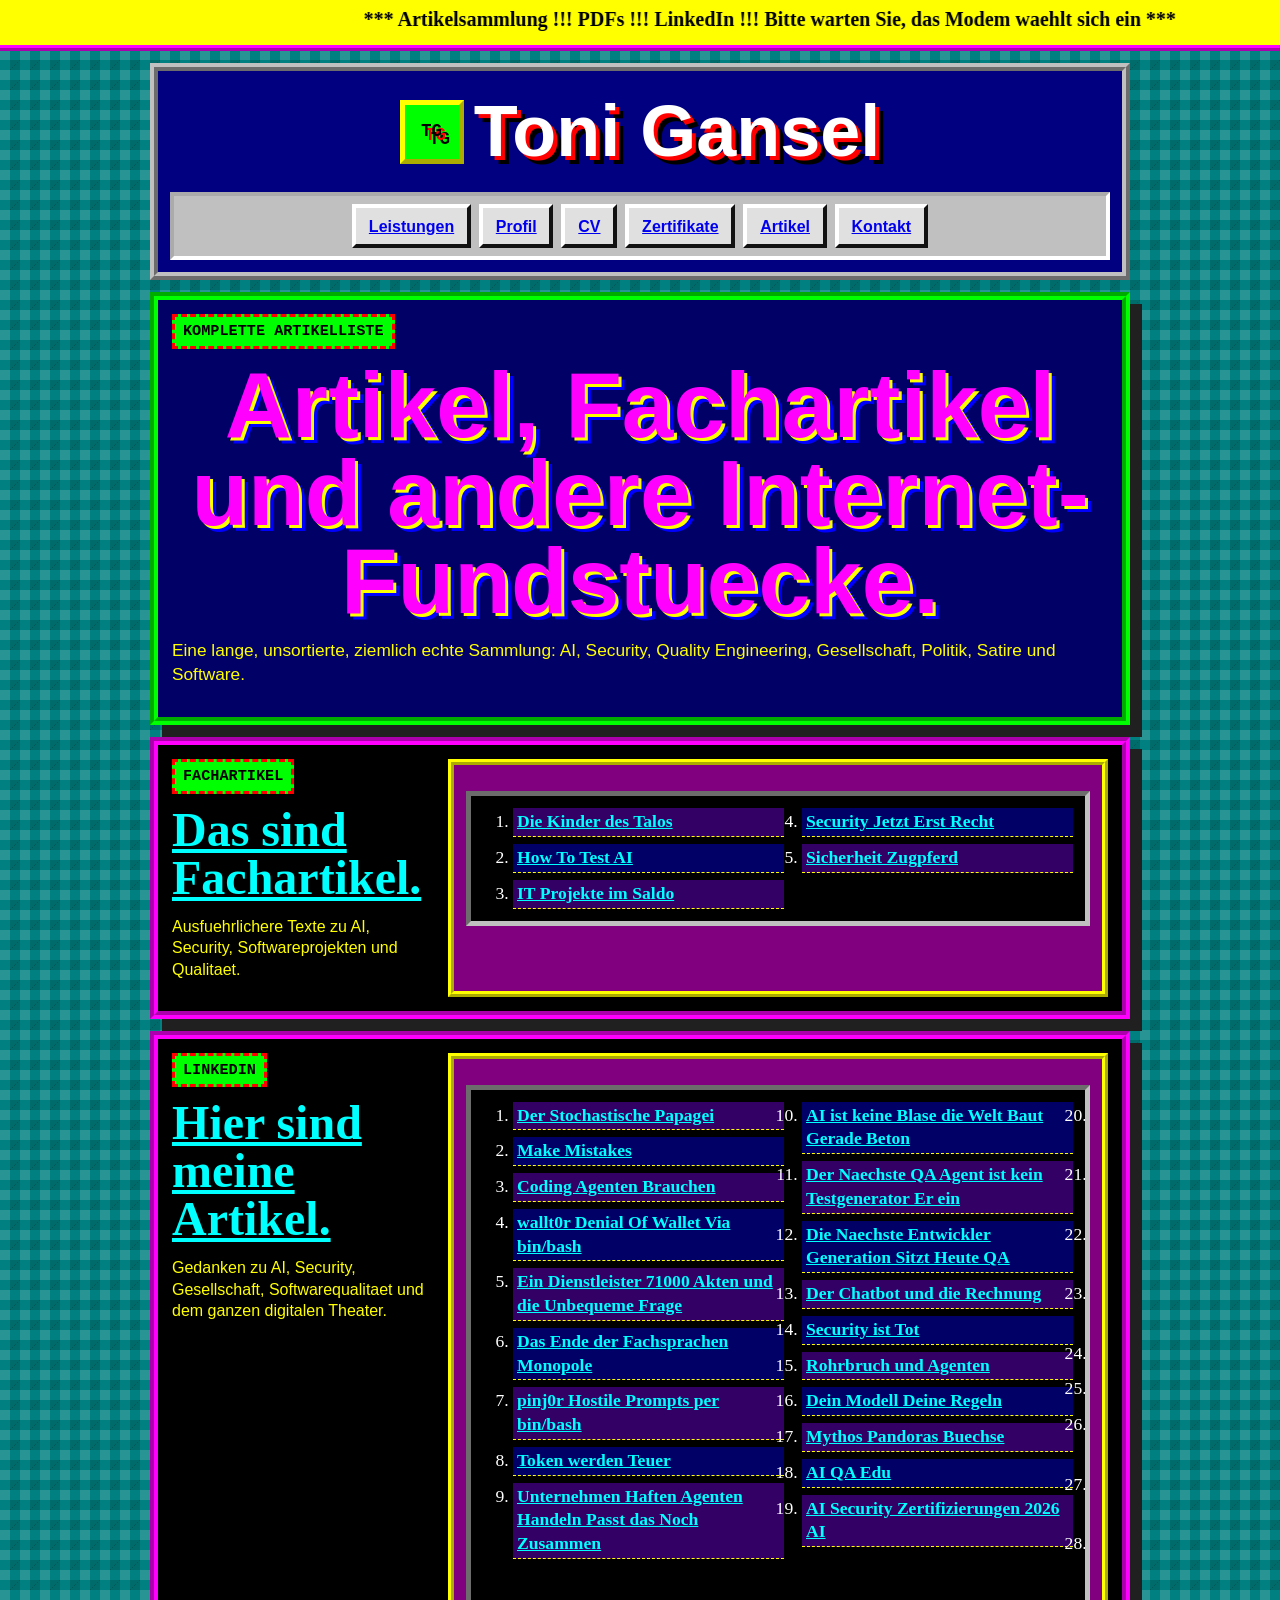
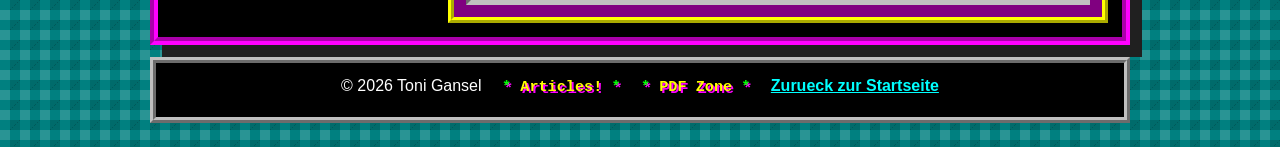
==== articles.html @ 4d7541ee "Refresh personal website content" ====
<!doctype html>
<html lang="de">
  <head>
    <meta charset="utf-8">
    <meta name="viewport" content="width=device-width, initial-scale=1">
    <title>Artikel | Toni Gansel</title>
    <meta name="description" content="Artikel und Fachartikel von Toni Gansel zu AI, Cybersecurity, Quality Engineering und Gesellschaft.">
    <meta property="og:title" content="Artikel | Toni Gansel">
    <meta property="og:description" content="LinkedIn-Artikel und Fachartikel zu AI, Cybersecurity und Quality Engineering.">
    <meta property="og:type" content="website">
    <meta property="og:image" content="assets/toni-profile.jpeg">
    <link rel="stylesheet" href="styles.css">
  </head>
  <body>
    <div class="top-strip">
      <marquee behavior="alternate" scrollamount="7">*** Artikelsammlung !!! PDFs !!! LinkedIn !!! Bitte warten Sie, das Modem waehlt sich ein ***</marquee>
    </div>
    <header class="site-header" aria-label="Hauptnavigation">
      <a class="brand" href="index.html" aria-label="Toni Gansel">
        <span class="brand-mark">TG</span>
        <span>Toni Gansel</span>
      </a>
      <nav class="nav-links">
        <a href="index.html#leistungen">Leistungen</a>
        <a href="index.html#profil">Profil</a>
        <a href="index.html#cv">CV</a>
        <a href="certifications.html">Zertifikate</a>
        <a href="articles.html">Artikel</a>
        <a href="index.html#kontakt">Kontakt</a>
      </nav>
    </header>

    <main>
      <section class="section article-page">
        <div>
          <p class="section-kicker">Komplette Artikelliste</p>
          <h1>Artikel, Fachartikel und andere Internet-Fundstuecke.</h1>
          <p class="hero-copy">
            Eine lange, unsortierte, ziemlich echte Sammlung: AI, Security,
            Quality Engineering, Gesellschaft, Politik, Satire und Software.
          </p>
        </div>
      </section>

      <section class="section split">
        <div>
          <p class="section-kicker">Fachartikel</p>
          <h2>Das sind Fachartikel.</h2>
          <p>Ausfuehrlichere Texte zu AI, Security, Softwareprojekten und Qualitaet.</p>
        </div>
        <div class="article-list">
          <ol class="article-links compact-links">
            <li><a href="https://github.com/t0nigansel/Fachartikel/blob/main/DieKinderDesTalos.pdf">Die Kinder des Talos</a></li>
            <li><a href="https://github.com/t0nigansel/Fachartikel/blob/main/How_To_Test_AI.pdf">How To Test AI</a></li>
            <li><a href="https://github.com/t0nigansel/Fachartikel/blob/main/IT_Projekte_im_Saldo.pdf">IT Projekte im Saldo</a></li>
            <li><a href="https://github.com/t0nigansel/Fachartikel/blob/main/Security_Jetzt_Erst_Recht.pdf">Security Jetzt Erst Recht</a></li>
            <li><a href="https://github.com/t0nigansel/Fachartikel/blob/main/Sicherheit_Zugpferd.pdf">Sicherheit Zugpferd</a></li>
          </ol>
        </div>
      </section>

      <section class="section split">
        <div>
          <p class="section-kicker">LinkedIn</p>
          <h2>Hier sind meine Artikel.</h2>
          <p>Gedanken zu AI, Security, Gesellschaft, Softwarequalitaet und dem ganzen digitalen Theater.</p>
        </div>
        <div class="article-list">
          <ol class="article-links">
            <li><a href="https://www.linkedin.com/pulse/der-stochastische-papagei-toni-gansel-4hwkf/">Der Stochastische Papagei</a></li>
            <li><a href="https://www.linkedin.com/pulse/make-mistakes-toni-gansel-u0jyf/">Make Mistakes</a></li>
            <li><a href="https://www.linkedin.com/pulse/coding-agenten-brauchen-toni-gansel-gnoxf/">Coding Agenten Brauchen</a></li>
            <li><a href="https://www.linkedin.com/pulse/wallt0r-denial-of-wallet-via-binbash-toni-gansel-rbr7f/">wallt0r Denial Of Wallet Via bin/bash</a></li>
            <li><a href="https://www.linkedin.com/pulse/ein-dienstleister-71000-akten-und-die-unbequeme-frage-toni-gansel-ll3pf/">Ein Dienstleister 71000 Akten und die Unbequeme Frage</a></li>
            <li><a href="https://www.linkedin.com/pulse/das-ende-der-fachsprachen-monopole-toni-gansel-xdnkf/">Das Ende der Fachsprachen Monopole</a></li>
            <li><a href="https://www.linkedin.com/pulse/pinj0r-hostile-prompts-per-binbash-toni-gansel-hakdf/">pinj0r Hostile Prompts per bin/bash</a></li>
            <li><a href="https://www.linkedin.com/pulse/token-werden-teuer-toni-gansel-hlpxf/">Token werden Teuer</a></li>
            <li><a href="https://www.linkedin.com/pulse/unternehmen-haften-agenten-handeln-passt-das-noch-zusammen-gansel-temhf/">Unternehmen Haften Agenten Handeln Passt das Noch Zusammen</a></li>
            <li><a href="https://www.linkedin.com/pulse/ai-ist-keine-blase-die-welt-baut-gerade-beton-toni-gansel-izwrf/">AI ist keine Blase die Welt Baut Gerade Beton</a></li>
            <li><a href="https://www.linkedin.com/pulse/der-n%25C3%25A4chste-qa-agent-ist-kein-testgenerator-er-ein-toni-gansel-zqpif/">Der Naechste QA Agent ist kein Testgenerator Er ein</a></li>
            <li><a href="https://www.linkedin.com/pulse/die-n%25C3%25A4chste-entwickler-generation-sitzt-heute-qa-toni-gansel-kvlyf/">Die Naechste Entwickler Generation Sitzt Heute QA</a></li>
            <li><a href="https://www.linkedin.com/pulse/der-chatbot-und-die-rechnung-toni-gansel-n6yrf/">Der Chatbot und die Rechnung</a></li>
            <li><a href="https://www.linkedin.com/pulse/security-ist-tot-toni-gansel-huklf/">Security ist Tot</a></li>
            <li><a href="https://www.linkedin.com/pulse/rohrbruch-und-agenten-toni-gansel-jpvjf/">Rohrbruch und Agenten</a></li>
            <li><a href="https://www.linkedin.com/pulse/dein-modell-deine-regeln-toni-gansel-wzpdf/">Dein Modell Deine Regeln</a></li>
            <li><a href="https://www.linkedin.com/pulse/mythos-pandoras-b%25C3%25BCchse-toni-gansel-xqhyf/">Mythos Pandoras Buechse</a></li>
            <li><a href="https://www.linkedin.com/pulse/ai-qa-edu-toni-gansel-nvorf/">AI QA Edu</a></li>
            <li><a href="https://www.linkedin.com/pulse/ai-security-zertifizierungen-2026-ai-toni-gansel-lwyjf/">AI Security Zertifizierungen 2026 AI</a></li>
            <li><a href="https://www.linkedin.com/pulse/die-%25C3%25A4ltesten-jobs-werden-letzten-sein-toni-gansel-e5uzf/">Die Aeltesten Jobs werden Letzten Sein</a></li>
            <li><a href="https://www.linkedin.com/pulse/deutschland-verliert-gerade-die-ai-zukunft-toni-gansel-pbjsf/">Deutschland Verliert Gerade die AI Zukunft</a></li>
            <li><a href="https://www.linkedin.com/pulse/den-n%25C3%25A4chsten-sprung-der-ki-kann-man-aus-dem-orbit-sehen-toni-gansel-bw0sf/">Den Naechsten Sprung der KI Kann Man Aus dem Orbit Sehen</a></li>
            <li><a href="https://www.linkedin.com/pulse/ai-das-rennen-niemand-verlieren-darf-toni-gansel-fpymc/">AI das Rennen Niemand Verlieren Darf</a></li>
            <li><a href="https://www.linkedin.com/pulse/von-maschinen-zu-intelligenzen-toni-gansel-mz6ec/">Von Maschinen zu Intelligenzen</a></li>
            <li><a href="https://www.linkedin.com/pulse/deutschland-im-stresstest-toni-gansel-ifxgc/">Deutschland im Stresstest</a></li>
            <li><a href="https://www.linkedin.com/pulse/ai-infrastruktur-f%25C3%25BCr-deutschland-toni-gansel-mfcjc/">AI Infrastruktur Fuer Deutschland</a></li>
            <li><a href="https://www.linkedin.com/pulse/bildung-im-umbruch-von-athen-bis-algorithmus-toni-gansel-wwqkf/">Bildung im Umbruch von Athen bis Algorithmus</a></li>
            <li><a href="https://www.linkedin.com/pulse/das-brot-des-wei%25C3%259Fen-mannes-toni-gansel-zyvgc/">Das Brot des Weissen Mannes</a></li>
            <li><a href="https://www.linkedin.com/pulse/obsolete-buchstaben-toni-gansel-42kvf/">Obsolete Buchstaben</a></li>
            <li><a href="https://www.linkedin.com/pulse/jesus-und-die-s%25C3%25BCnderin-toni-gansel-1ugxc/">Jesus und die Suenderin</a></li>
            <li><a href="https://www.linkedin.com/pulse/qwerty-toni-gansel-175yc/">QWERTY</a></li>
            <li><a href="https://www.linkedin.com/pulse/ai-verboten-toni-gansel-mdt9c/">AI Verboten</a></li>
            <li><a href="https://www.linkedin.com/pulse/loblied-auf-das-bier-toni-gansel-vf3sc/">Loblied auf das Bier</a></li>
            <li><a href="https://www.linkedin.com/pulse/deus-ex-machina-gott-sieht-alles-toni-gansel-jnxbc/">Deus ex Machina Gott Sieht Alles</a></li>
            <li><a href="https://www.linkedin.com/pulse/nationale-interessen-ai-toni-gansel-ws5wc/">Nationale Interessen AI</a></li>
            <li><a href="https://www.linkedin.com/pulse/ode-das-nein-toni-gansel-1jwmc/">Ode das Nein</a></li>
            <li><a href="https://www.linkedin.com/pulse/das-recht-auf-leben-tiere-menschen-und-ai-toni-gansel-nqbvc/">Das Recht auf Leben Tiere Menschen und AI</a></li>
            <li><a href="https://www.linkedin.com/pulse/t%25C3%25A4gliches-einerlei-10-jahren-warenwirtschaft-toni-gansel-gywpc/">Taegliches Einerlei 10 Jahren Warenwirtschaft</a></li>
            <li><a href="https://www.linkedin.com/pulse/t%25C3%25A4gliches-einerlei-10-jahren-eierverkauf-toni-gansel-ii0jc/">Taegliches Einerlei 10 Jahren Eierverkauf</a></li>
            <li><a href="https://www.linkedin.com/pulse/t%25C3%25A4gliches-einerlei-10-jahren-eine-neue-kaffeetasse-toni-gansel-rat4c/">Taegliches Einerlei 10 Jahren eine Neue Kaffeetasse</a></li>
            <li><a href="https://www.linkedin.com/pulse/von-elektrizit%25C3%25A4t-zu-k%25C3%25BCnstlicher-intelligenz-am-toni-gansel-vnohc/">Von Elektrizitaet zu Kuenstlicher Intelligenz am</a></li>
            <li><a href="https://www.linkedin.com/pulse/softwareentwicklung-vs-ki-toni-gansel-zc3gc/">Softwareentwicklung vs. KI</a></li>
            <li><a href="https://www.linkedin.com/pulse/deutschlands-untergang-eine-satirische-todo-liste-f%25C3%25BCr-toni-gansel-encac/">Deutschlands Untergang eine Satirische Todo Liste Fuer</a></li>
            <li><a href="https://www.linkedin.com/pulse/rant-steuerlast-de-toni-gansel-faoec/">Rant Steuerlast De</a></li>
            <li><a href="https://www.linkedin.com/pulse/t%25C3%25A4gliches-einerlei-10-jahren-ein-tag-einer-toni-gansel-ac7sc/">Taegliches Einerlei 10 Jahren ein Tag einer</a></li>
            <li><a href="https://www.linkedin.com/pulse/ki-im-journalismus-axel-springer-und-openai-toni-gansel-3gzcc/">KI im Journalismus Axel Springer und OpenAI</a></li>
            <li><a href="https://www.linkedin.com/pulse/t%25C3%25A4gliches-allerlei-10-jahren-ei-tag-der-schule-toni-gansel-cpwtf/">Taegliches Allerlei 10 Jahren Ei Tag der Schule</a></li>
            <li><a href="https://www.linkedin.com/pulse/t%25C3%25A4gliches-einerlei-10-jahren-peters-geburtstag-toni-gansel-zbjrc/">Taegliches Einerlei 10 Jahren Peters Geburtstag</a></li>
            <li><a href="https://www.linkedin.com/pulse/ethik-menschen-vs-ai-toni-gansel-wolyc/">Ethik Menschen vs. AI</a></li>
            <li><a href="https://www.linkedin.com/pulse/t%25C3%25A4gliches-einerlei-10-jahren-mein-job-toni-gansel-n9asc/">Taegliches Einerlei 10 Jahren Mein Job</a></li>
            <li><a href="https://www.linkedin.com/pulse/der-klang-gospel-toni-gansel-czfoc/">Der Klang Gospel</a></li>
            <li><a href="https://www.linkedin.com/pulse/t%25C3%25A4gliches-einerlei-10-jahren-sch%25C3%25B6n-und-gut-leben-toni-gansel-9tejc/">Taegliches Einerlei 10 Jahren Schoen und Gut Leben</a></li>
            <li><a href="https://www.linkedin.com/pulse/t%25C3%25A4gliches-einerlei-10-jahren-morgenroutine-toni-gansel-vvxgc/">Taegliches Einerlei 10 Jahren Morgenroutine</a></li>
            <li><a href="https://www.linkedin.com/pulse/popups-ftw-toni-gansel-hibsc/">Popups FTW</a></li>
            <li><a href="https://www.linkedin.com/pulse/ist-los-deutschland-toni-gansel-unylc/">Ist Los Deutschland</a></li>
            <li><a href="https://www.linkedin.com/pulse/deutschland-zahlen-toni-gansel-trmff/">Deutschland Zahlen</a></li>
            <li><a href="https://www.linkedin.com/pulse/mode-im-wandel-wie-technologie-unseren-kleiderschrank-toni-gansel-owc1c/">Mode im Wandel Wie Technologie Unseren Kleiderschrank</a></li>
            <li><a href="https://www.linkedin.com/pulse/b%25C3%25BCrokratie-weniger-ist-mehr-toni-gansel-e9lrc/">Buerokratie Weniger ist Mehr</a></li>
            <li><a href="https://www.linkedin.com/pulse/lehrer-helden-im-elfenbeinturm-toni-gansel-nwunc/">Lehrer Helden im Elfenbeinturm</a></li>
            <li><a href="https://www.linkedin.com/pulse/jenseits-des-smartphones-wie-die-n%25C3%25A4chste-generation-wird-toni-gansel-xztbc/">Jenseits des Smartphones Wie die Naechste Generation Wird</a></li>
          </ol>
        </div>
      </section>
    </main>

    <footer class="site-footer">
      <span>&copy; 2026 Toni Gansel</span>
      <span class="badge">Articles!</span>
      <span class="badge">PDF Zone</span>
      <a href="index.html">Zurueck zur Startseite</a>
    </footer>
  </body>
</html>
---- styles.css ----
:root {
  color-scheme: light;
  font-family: "Comic Sans MS", "Comic Sans", "Trebuchet MS", Arial, sans-serif;
}

* {
  box-sizing: border-box;
}

html {
  scroll-behavior: auto;
}

body {
  margin: 0;
  color: #ffff00;
  line-height: 1.35;
  background-color: #008080;
  background-image:
    linear-gradient(45deg, rgba(255, 255, 255, 0.16) 25%, transparent 25%),
    linear-gradient(-45deg, rgba(0, 0, 0, 0.16) 25%, transparent 25%),
    linear-gradient(45deg, transparent 75%, rgba(255, 255, 255, 0.16) 75%),
    linear-gradient(-45deg, transparent 75%, rgba(0, 0, 0, 0.16) 75%);
  background-position: 0 0, 0 10px, 10px -10px, -10px 0;
  background-size: 20px 20px;
}

a {
  color: #00ffff;
  font-weight: bold;
  text-decoration: underline;
}

a:visited {
  color: #ff99ff;
}

a:hover {
  color: #ffffff;
  background: #ff00ff;
}

.top-strip {
  padding: 0.35rem;
  color: #000000;
  background: #ffff00;
  border-bottom: 6px ridge #ff00ff;
  font-family: "Times New Roman", Times, serif;
  font-size: 1.25rem;
  font-weight: bold;
}

.site-header {
  width: min(980px, calc(100% - 18px));
  margin: 12px auto 0;
  padding: 12px;
  color: #ffffff;
  background: #000080;
  border: 8px ridge #c0c0c0;
  text-align: center;
}

.brand {
  display: inline-flex;
  align-items: center;
  gap: 10px;
  margin-bottom: 12px;
  color: #ffffff;
  font-family: Impact, "Arial Black", sans-serif;
  font-size: clamp(2rem, 7vw, 4.5rem);
  text-decoration: blink;
  text-shadow: 4px 4px 0 #ff0000, 8px 8px 0 #000000;
}

.brand-mark {
  display: inline-grid;
  width: 64px;
  height: 64px;
  place-items: center;
  color: #000000;
  background: #00ff00;
  border: 5px outset #ffff00;
  font-family: "Courier New", monospace;
  font-size: 1.1rem;
}

.nav-links {
  display: flex;
  flex-wrap: wrap;
  justify-content: center;
  gap: 8px;
  padding: 8px;
  background: #c0c0c0;
  border: 4px inset #ffffff;
}

.nav-links a,
.button {
  display: inline-block;
  padding: 0.45rem 0.8rem;
  color: #0000ee;
  background: #e0e0e0;
  border-width: 4px;
  border-style: outset;
  border-color: #ffffff #666666 #666666 #ffffff;
  font-family: Arial, sans-serif;
  font-size: 1rem;
  font-weight: bold;
  text-decoration: underline;
}

.nav-links a:active,
.button:active {
  border-style: inset;
}

.hero,
.section,
.band,
.contact-band {
  width: min(980px, calc(100% - 18px));
  margin: 12px auto;
  padding: 14px;
  background: #000000;
  border: 8px groove #ff00ff;
  box-shadow: 12px 12px 0 #202020;
}

.hero {
  position: relative;
  min-height: 0;
  overflow: hidden;
  display: grid;
  grid-template-columns: minmax(220px, 320px) minmax(0, 1fr);
  gap: 18px;
  align-items: center;
}

.hero-media,
.hero-overlay {
  display: none;
}

.hero-content {
  position: relative;
}

.hero-photo {
  margin: 0;
  padding: 8px;
  color: #000000;
  background: #ffff00;
  border: 8px ridge #ff00ff;
  text-align: center;
  transform: rotate(-1.2deg);
}

.hero-photo img {
  display: block;
  width: 100%;
  height: auto;
  border: 5px inset #c0c0c0;
  filter: contrast(1.18) saturate(1.4);
}

.hero-photo figcaption {
  margin-top: 6px;
  font-family: "Comic Sans MS", "Comic Sans", cursive;
  font-size: 0.9rem;
  font-weight: bold;
}

.eyebrow,
.section-kicker {
  display: inline-block;
  margin: 0 0 12px;
  padding: 4px 8px;
  color: #000000;
  background: #00ff00;
  border: 3px dashed #ff0000;
  font-family: "Courier New", monospace;
  font-size: 0.95rem;
  font-weight: bold;
  text-transform: uppercase;
}

h1,
h2,
h3,
p {
  margin-top: 0;
}

h1 {
  margin-bottom: 14px;
  color: #ff00ff;
  font-family: Impact, "Arial Black", sans-serif;
  font-size: clamp(2.4rem, 8vw, 5.8rem);
  line-height: 0.95;
  letter-spacing: 0;
  text-align: center;
  text-shadow: 3px 3px 0 #ffff00, 6px 6px 0 #0000ff;
}

h2 {
  margin-bottom: 14px;
  color: #00ffff;
  font-family: "Times New Roman", Times, serif;
  font-size: clamp(1.8rem, 5vw, 3rem);
  line-height: 1;
  text-decoration: underline;
}

h3 {
  margin-bottom: 8px;
  color: #ffffff;
  font-size: 1.3rem;
  text-transform: uppercase;
}

.hero-copy,
.service-card p,
.profile-layout p,
.article-list p,
.contact-band p {
  color: #ffff00;
  font-size: 1.08rem;
}

.under-construction,
.visitor-counter {
  display: inline-block;
  padding: 6px 10px;
  color: #000000;
  background: repeating-linear-gradient(45deg, #ffff00 0 10px, #000000 10px 20px);
  border: 4px double #ff0000;
  font-family: "Courier New", monospace;
  font-weight: bold;
}

.under-construction {
  color: #ffffff;
  text-shadow: 2px 2px 0 #000000;
}

.visitor-counter {
  display: block;
  max-width: max-content;
  color: #00ff00;
  background: #000000;
  border-color: #00ff00;
}

.visitor-counter img {
  display: inline-block;
  height: 1.45rem;
  margin-left: 0.35rem;
  vertical-align: middle;
  image-rendering: pixelated;
}

.hero-actions,
.contact-actions {
  display: flex;
  flex-wrap: wrap;
  align-items: flex-start;
  gap: 10px;
  margin-top: 18px;
}

.contact-actions {
  align-self: start;
  margin-top: 0;
}

.contact-actions .button {
  flex: 0 0 auto;
}

.button.primary {
  color: #ffffff;
  background: #ff0000;
}

.button.secondary {
  color: #000000;
  background: #ffff00;
}

.intro,
.split,
.profile-layout,
.contact-band {
  display: grid;
  grid-template-columns: 260px minmax(0, 1fr);
  gap: 16px;
}

.service-grid,
.facts {
  display: grid;
  grid-template-columns: repeat(2, minmax(0, 1fr));
  gap: 12px;
}

.service-card,
.facts div,
.article-list {
  padding: 12px;
  color: #ffffff;
  background: #800080;
  border: 6px ridge #ffff00;
}

.service-card:nth-child(2) {
  background: #008000;
  border-color: #ff00ff;
}

.service-card:nth-child(3) {
  background: #800000;
  border-color: #00ffff;
}

.service-card:nth-child(4) {
  background: #000080;
  border-color: #00ff00;
}

.cv-section {
  background: #003300;
  border-color: #ffff00;
}

.privacy-note {
  padding: 10px;
  color: #000000;
  background: #00ff00;
  border: 4px dashed #000000;
  font-family: "Courier New", monospace;
  font-weight: bold;
}

.cv-board {
  display: grid;
  grid-template-columns: repeat(2, minmax(0, 1fr));
  gap: 12px;
}

.cv-box {
  padding: 12px;
  color: #ffffff;
  background: #000080;
  border: 6px ridge #c0c0c0;
}

.cv-box:nth-child(2) {
  background: #800000;
  border-color: #00ffff;
}

.cv-box:nth-child(3) {
  background: #400040;
  border-color: #00ff00;
}

.cv-box:nth-child(4) {
  background: #000000;
  border-color: #ff00ff;
}

.cv-box ul {
  margin: 0;
  padding-left: 1.35rem;
}

.cv-box li {
  margin-bottom: 7px;
}

.cv-box p:last-child,
.cv-box li:last-child {
  margin-bottom: 0;
}

.band {
  background: #000066;
  border-color: #00ffff;
}

.facts {
  margin: 0;
}

.facts dt {
  color: #ffff00;
  font-family: "Courier New", monospace;
  font-weight: bold;
  text-decoration: underline;
}

.facts dd {
  margin: 4px 0 0;
  color: #ffffff;
}

.article-list {
  font-size: 1.1rem;
}

.teaser-list {
  min-height: 170px;
}

.article-teaser {
  grid-template-columns: minmax(320px, 0.9fr) minmax(0, 1.1fr);
}

.article-list code {
  color: #00ff00;
  background: #000000;
}

.article-links {
  max-height: 520px;
  margin: 14px 0 0;
  padding: 12px 12px 12px 42px;
  overflow: auto;
  color: #ffffff;
  background: #000000;
  border: 5px inset #c0c0c0;
  font-family: "Times New Roman", Times, serif;
  columns: 2;
}

.article-links li {
  break-inside: avoid;
  margin: 0 0 7px;
  padding: 2px 4px;
  background: #000066;
  border-bottom: 1px dashed #ffff00;
}

.article-links li:nth-child(odd) {
  background: #330066;
}

.compact-links {
  max-height: none;
}

.article-page {
  background: #000066;
  border-color: #00ff00;
}

.cert-section {
  background: #101010;
  border-color: #ffff00;
}

.cert-summary {
  display: flex;
  flex-wrap: wrap;
  gap: 8px;
}

.cert-summary span {
  display: inline-block;
  padding: 6px 9px;
  color: #000000;
  background: #00ff00;
  border: 4px outset #c0c0c0;
  font-family: "Courier New", monospace;
  font-weight: bold;
}

.cert-grid {
  display: grid;
  grid-template-columns: repeat(3, minmax(0, 1fr));
  gap: 10px;
}

.cert-card {
  min-height: 8rem;
  padding: 10px;
  color: #ffffff;
  background: #000080;
  border: 5px ridge #00ffff;
}

.cert-card:nth-child(3n + 2) {
  background: #800000;
  border-color: #ffff00;
}

.cert-card:nth-child(3n) {
  background: #400040;
  border-color: #00ff00;
}

.cert-card h3 {
  font-size: 1rem;
}

.cert-card p {
  margin-bottom: 0;
  color: #ffff00;
  font-family: "Courier New", monospace;
  font-size: 0.92rem;
}

.contact-band {
  background: #400040;
  border-color: #00ff00;
}

.site-footer {
  width: min(980px, calc(100% - 18px));
  margin: 12px auto 24px;
  padding: 12px;
  color: #ffffff;
  background: #000000;
  border: 6px ridge #c0c0c0;
  text-align: center;
}

.site-footer > * {
  margin: 0 8px 8px;
}

.badge {
  display: inline-block;
  padding: 0;
  color: #ffff00;
  background: transparent;
  border: 0;
  font-family: "Courier New", monospace;
  font-size: 0.95rem;
  font-weight: bold;
  text-shadow: 2px 2px 0 #ff00ff;
  animation: footer-blink 1s steps(2, start) infinite;
}

.badge::before,
.badge::after {
  color: #00ff00;
  content: " * ";
}

@keyframes footer-blink {
  50% {
    opacity: 0.18;
  }
}

@media (max-width: 760px) {
  .brand {
    font-size: 2.35rem;
    text-shadow: 3px 3px 0 #ff0000, 6px 6px 0 #000000;
  }

  .brand-mark {
    width: 48px;
    height: 48px;
  }

  .hero,
  .intro,
  .split,
  .profile-layout,
  .contact-band,
  .service-grid,
  .facts,
  .cv-board,
  .cert-grid {
    grid-template-columns: 1fr;
  }

  .article-links {
    columns: 1;
  }

  .button {
    width: 100%;
    text-align: center;
  }
}
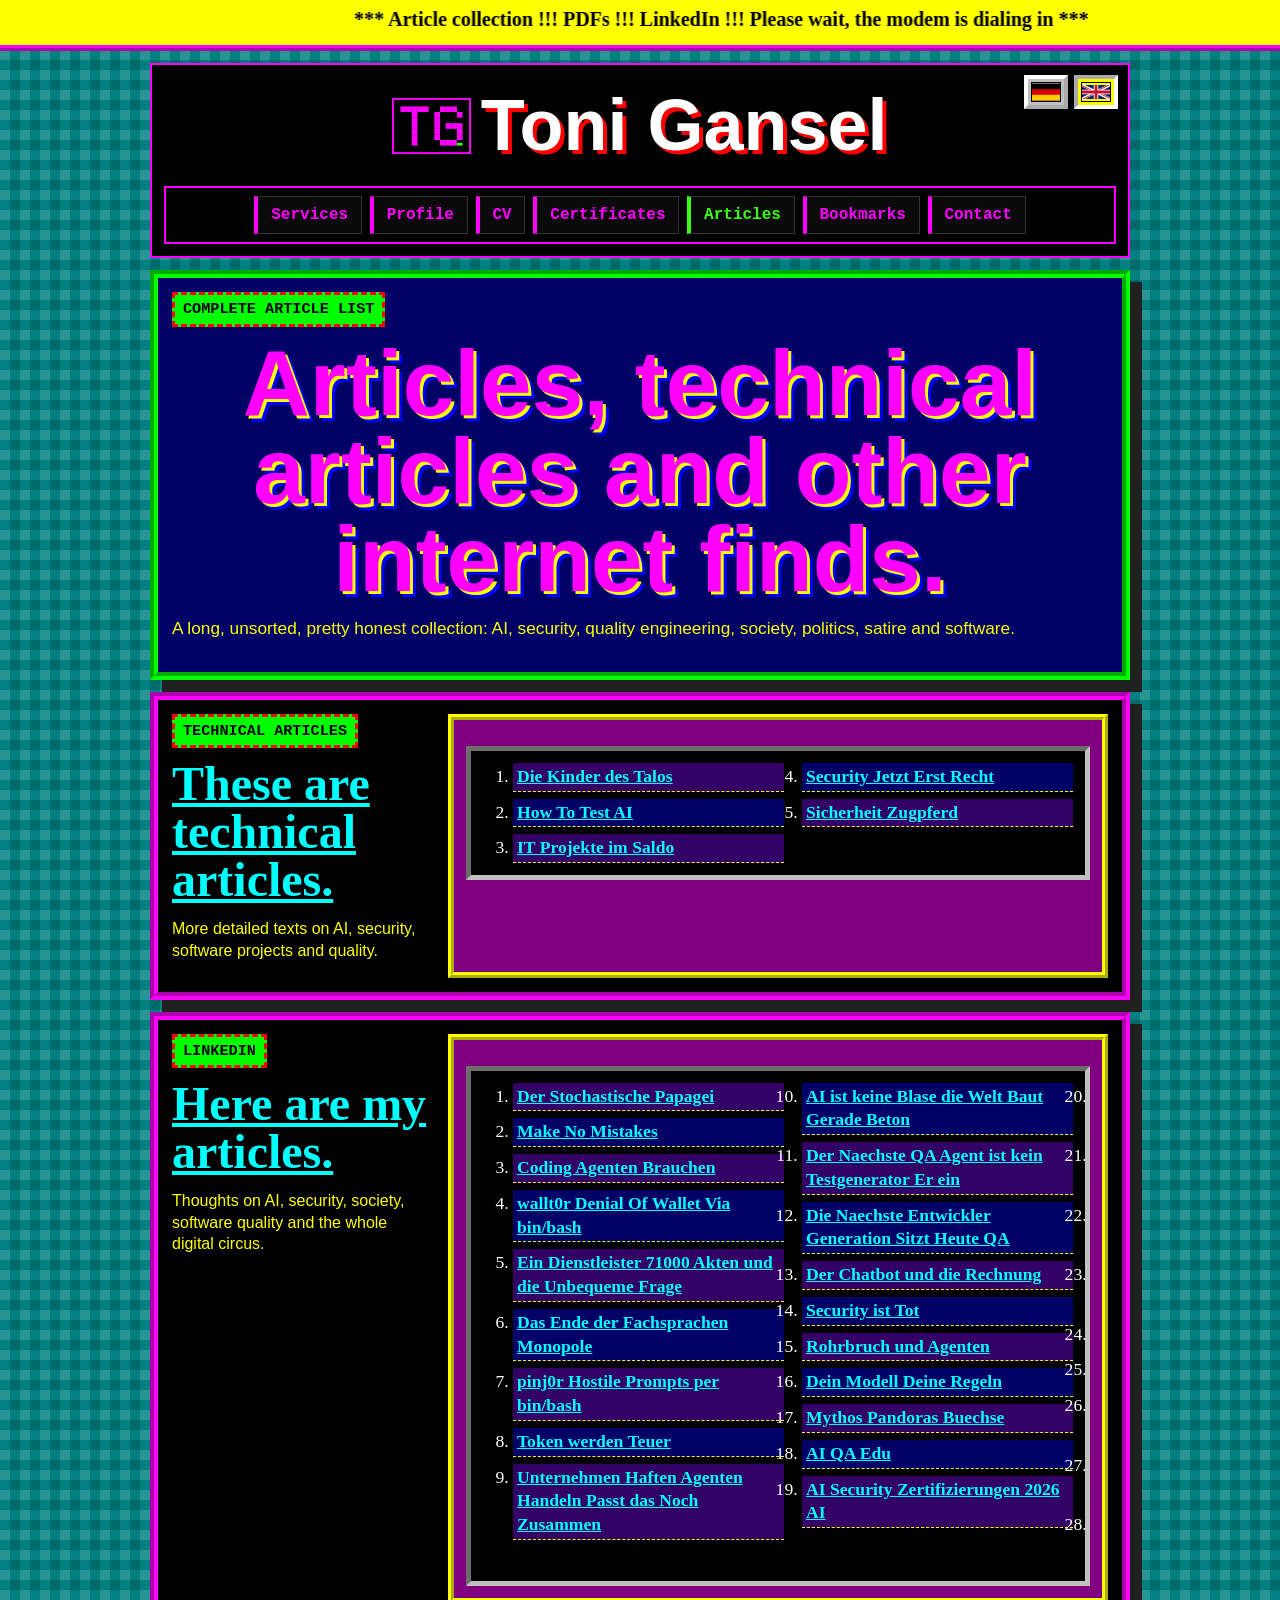
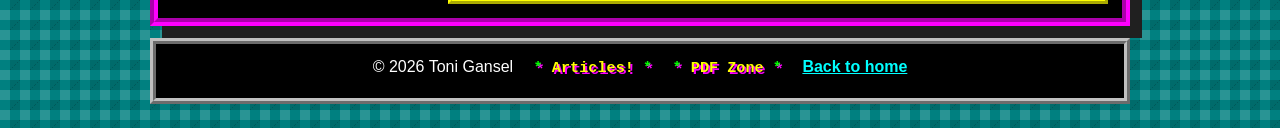
==== commit 7a4cd98a: "last changes" ====
--- a/articles.html
+++ b/articles.html
@@ -1,41 +1,81 @@
 <!doctype html>
 <html lang="de">
   <head>
+    <!-- === Basis === -->
     <meta charset="utf-8">
     <meta name="viewport" content="width=device-width, initial-scale=1">
     <title>Artikel | Toni Gansel</title>
     <meta name="description" content="Artikel und Fachartikel von Toni Gansel zu AI, Cybersecurity, Quality Engineering und Gesellschaft.">
+    <meta name="author" content="Toni Gansel">
+    <link rel="canonical" href="https://t0nigansel.github.io/articles.html">
+
+    <!-- === Favicons === -->
+    <link rel="icon" href="assets/favicon-magenta.ico" sizes="any">
+    <link rel="icon" type="image/png" sizes="48x48" href="assets/favicon-magenta-48.png">
+    <link rel="apple-touch-icon" sizes="180x180" href="assets/favicon-magenta-180.png">
+
+    <!-- === Crawler-Steuerung === -->
+    <meta name="robots" content="index, follow, max-image-preview:large">
+    <meta name="language" content="de">
+
+    <!-- === Open Graph (LinkedIn, Facebook, Slack-Previews) === -->
+    <meta property="og:type" content="website">
+    <meta property="og:locale" content="de_DE">
+    <meta property="og:site_name" content="Toni Gansel">
     <meta property="og:title" content="Artikel | Toni Gansel">
     <meta property="og:description" content="LinkedIn-Artikel und Fachartikel zu AI, Cybersecurity und Quality Engineering.">
-    <meta property="og:type" content="website">
-    <meta property="og:image" content="assets/toni-profile.jpeg">
+    <meta property="og:url" content="https://t0nigansel.github.io/articles.html">
+    <meta property="og:image" content="https://t0nigansel.github.io/assets/toni-profile.jpeg">
+    <meta property="og:image:alt" content="Portrait von Toni Gansel">
+
+    <!-- === Twitter / X Card === -->
+    <meta name="twitter:card" content="summary_large_image">
+    <meta name="twitter:title" content="Artikel | Toni Gansel">
+    <meta name="twitter:description" content="LinkedIn-Artikel und Fachartikel zu AI, Cybersecurity und Quality Engineering.">
+    <meta name="twitter:image" content="https://t0nigansel.github.io/assets/toni-profile.jpeg">
+
+    <!-- === Darstellung === -->
+    <meta name="theme-color" content="#ff00ff">
+
+    <!-- === Retro-Würze (rein dekorativ) === -->
+    <meta name="generator" content="Hand-coded, HTML 4.01-ish, No Frames">
+
     <link rel="stylesheet" href="styles.css">
   </head>
-  <body>
+  <body data-page="art">
     <div class="top-strip">
-      <marquee behavior="alternate" scrollamount="7">*** Artikelsammlung !!! PDFs !!! LinkedIn !!! Bitte warten Sie, das Modem waehlt sich ein ***</marquee>
+      <marquee behavior="alternate" scrollamount="7" data-i18n="art.marquee">*** Artikelsammlung !!! PDFs !!! LinkedIn !!! Bitte warten Sie, das Modem waehlt sich ein ***</marquee>
     </div>
     <header class="site-header" aria-label="Hauptnavigation">
+      <div class="lang-switcher" role="group" aria-label="Sprache / Language">
+        <button type="button" class="lang-btn" data-lang="de" aria-label="Deutsch">
+          <img src="assets/flag-de.svg" alt="Deutsch">
+        </button>
+        <button type="button" class="lang-btn" data-lang="en" aria-label="English">
+          <img src="assets/flag-gb.svg" alt="English">
+        </button>
+      </div>
       <a class="brand" href="index.html" aria-label="Toni Gansel">
-        <span class="brand-mark">TG</span>
+        <img class="brand-logo" src="assets/logo-tg.svg" alt="">
         <span>Toni Gansel</span>
       </a>
       <nav class="nav-links">
-        <a href="index.html#leistungen">Leistungen</a>
-        <a href="index.html#profil">Profil</a>
-        <a href="index.html#cv">CV</a>
-        <a href="certifications.html">Zertifikate</a>
-        <a href="articles.html">Artikel</a>
-        <a href="index.html#kontakt">Kontakt</a>
+        <a href="index.html#leistungen" data-i18n="nav.services">Leistungen</a>
+        <a href="index.html#profil" data-i18n="nav.profile">Profil</a>
+        <a href="index.html#cv" data-i18n="nav.cv">CV</a>
+        <a href="certifications.html" data-i18n="nav.certs">Zertifikate</a>
+        <a href="articles.html" data-i18n="nav.articles">Artikel</a>
+        <a href="bookmarks.html" data-i18n="nav.bookmarks">Lesezeichen</a>
+        <a href="index.html#kontakt" data-i18n="nav.contact">Kontakt</a>
       </nav>
     </header>
 
     <main>
       <section class="section article-page">
         <div>
-          <p class="section-kicker">Komplette Artikelliste</p>
-          <h1>Artikel, Fachartikel und andere Internet-Fundstuecke.</h1>
-          <p class="hero-copy">
+          <p class="section-kicker" data-i18n="art.intro.kicker">Komplette Artikelliste</p>
+          <h1 data-i18n="art.intro.h1">Artikel, Fachartikel und andere Internet-Fundstuecke.</h1>
+          <p class="hero-copy" data-i18n="art.intro.p">
             Eine lange, unsortierte, ziemlich echte Sammlung: AI, Security,
             Quality Engineering, Gesellschaft, Politik, Satire und Software.
           </p>
@@ -44,9 +84,9 @@
 
       <section class="section split">
         <div>
-          <p class="section-kicker">Fachartikel</p>
-          <h2>Das sind Fachartikel.</h2>
-          <p>Ausfuehrlichere Texte zu AI, Security, Softwareprojekten und Qualitaet.</p>
+          <p class="section-kicker" data-i18n="art.tech.kicker">Fachartikel</p>
+          <h2 data-i18n="art.tech.h2">Das sind Fachartikel.</h2>
+          <p data-i18n="art.tech.p">Ausfuehrlichere Texte zu AI, Security, Softwareprojekten und Qualitaet.</p>
         </div>
         <div class="article-list">
           <ol class="article-links compact-links">
@@ -61,14 +101,14 @@
 
       <section class="section split">
         <div>
-          <p class="section-kicker">LinkedIn</p>
-          <h2>Hier sind meine Artikel.</h2>
-          <p>Gedanken zu AI, Security, Gesellschaft, Softwarequalitaet und dem ganzen digitalen Theater.</p>
+          <p class="section-kicker" data-i18n="art.linkedin.kicker">LinkedIn</p>
+          <h2 data-i18n="art.linkedin.h2">Hier sind meine Artikel.</h2>
+          <p data-i18n="art.linkedin.p">Gedanken zu AI, Security, Gesellschaft, Softwarequalitaet und dem ganzen digitalen Theater.</p>
         </div>
         <div class="article-list">
           <ol class="article-links">
             <li><a href="https://www.linkedin.com/pulse/der-stochastische-papagei-toni-gansel-4hwkf/">Der Stochastische Papagei</a></li>
-            <li><a href="https://www.linkedin.com/pulse/make-mistakes-toni-gansel-u0jyf/">Make Mistakes</a></li>
+            <li><a href="https://www.linkedin.com/pulse/make-mistakes-toni-gansel-u0jyf/">Make No Mistakes</a></li>
             <li><a href="https://www.linkedin.com/pulse/coding-agenten-brauchen-toni-gansel-gnoxf/">Coding Agenten Brauchen</a></li>
             <li><a href="https://www.linkedin.com/pulse/wallt0r-denial-of-wallet-via-binbash-toni-gansel-rbr7f/">wallt0r Denial Of Wallet Via bin/bash</a></li>
             <li><a href="https://www.linkedin.com/pulse/ein-dienstleister-71000-akten-und-die-unbequeme-frage-toni-gansel-ll3pf/">Ein Dienstleister 71000 Akten und die Unbequeme Frage</a></li>
@@ -121,7 +161,7 @@
             <li><a href="https://www.linkedin.com/pulse/t%25C3%25A4gliches-einerlei-10-jahren-sch%25C3%25B6n-und-gut-leben-toni-gansel-9tejc/">Taegliches Einerlei 10 Jahren Schoen und Gut Leben</a></li>
             <li><a href="https://www.linkedin.com/pulse/t%25C3%25A4gliches-einerlei-10-jahren-morgenroutine-toni-gansel-vvxgc/">Taegliches Einerlei 10 Jahren Morgenroutine</a></li>
             <li><a href="https://www.linkedin.com/pulse/popups-ftw-toni-gansel-hibsc/">Popups FTW</a></li>
-            <li><a href="https://www.linkedin.com/pulse/ist-los-deutschland-toni-gansel-unylc/">Ist Los Deutschland</a></li>
+            <li><a href="https://www.linkedin.com/pulse/ist-los-deutschland-toni-gansel-unylc/">Was ist los in Deutschland</a></li>
             <li><a href="https://www.linkedin.com/pulse/deutschland-zahlen-toni-gansel-trmff/">Deutschland Zahlen</a></li>
             <li><a href="https://www.linkedin.com/pulse/mode-im-wandel-wie-technologie-unseren-kleiderschrank-toni-gansel-owc1c/">Mode im Wandel Wie Technologie Unseren Kleiderschrank</a></li>
             <li><a href="https://www.linkedin.com/pulse/b%25C3%25BCrokratie-weniger-ist-mehr-toni-gansel-e9lrc/">Buerokratie Weniger ist Mehr</a></li>
@@ -136,7 +176,8 @@
       <span>&copy; 2026 Toni Gansel</span>
       <span class="badge">Articles!</span>
       <span class="badge">PDF Zone</span>
-      <a href="index.html">Zurueck zur Startseite</a>
+      <a href="index.html" data-i18n="footer.backHome">Zurueck zur Startseite</a>
     </footer>
+    <script src="i18n.js"></script>
   </body>
 </html>
--- a/styles.css
+++ b/styles.css
@@ -1,6 +1,12 @@
 :root {
   color-scheme: light;
   font-family: "Comic Sans MS", "Comic Sans", "Trebuchet MS", Arial, sans-serif;
+  --bg: #000000;
+  --mag: #ff00ff;
+  --lime: #39ff14;
+  --cyan: #00e5ff;
+  --txt: #e6e6e6;
+  --card-bg: #0b1020;
 }
 
 * {
@@ -51,13 +57,42 @@
 }
 
 .site-header {
+  position: relative;
   width: min(980px, calc(100% - 18px));
   margin: 12px auto 0;
   padding: 12px;
   color: #ffffff;
-  background: #000080;
-  border: 8px ridge #c0c0c0;
+  background: var(--bg);
+  border: 2px solid var(--mag);
   text-align: center;
+}
+
+.lang-switcher {
+  position: absolute;
+  top: 10px;
+  right: 10px;
+  display: flex;
+  gap: 6px;
+}
+
+.lang-btn {
+  padding: 3px;
+  background: #c0c0c0;
+  border: 4px outset #ffffff;
+  line-height: 0;
+  cursor: pointer;
+}
+
+.lang-btn[aria-pressed="true"] {
+  background: #ffff00;
+  border-style: inset;
+}
+
+.lang-btn img {
+  display: block;
+  width: 30px;
+  height: 20px;
+  border: 1px solid #000000;
 }
 
 .brand {
@@ -72,16 +107,14 @@
   text-shadow: 4px 4px 0 #ff0000, 8px 8px 0 #000000;
 }
 
-.brand-mark {
-  display: inline-grid;
-  width: 64px;
-  height: 64px;
-  place-items: center;
-  color: #000000;
-  background: #00ff00;
-  border: 5px outset #ffff00;
-  font-family: "Courier New", monospace;
-  font-size: 1.1rem;
+.brand:visited {
+  color: #ffffff;
+}
+
+.brand-logo {
+  display: block;
+  height: 56px;
+  width: auto;
 }
 
 .nav-links {
@@ -90,11 +123,10 @@
   justify-content: center;
   gap: 8px;
   padding: 8px;
-  background: #c0c0c0;
-  border: 4px inset #ffffff;
-}
-
-.nav-links a,
+  background: var(--bg);
+  border: 2px solid var(--mag);
+}
+
 .button {
   display: inline-block;
   padding: 0.45rem 0.8rem;
@@ -109,9 +141,34 @@
   text-decoration: underline;
 }
 
-.nav-links a:active,
 .button:active {
   border-style: inset;
+}
+
+.nav-links a {
+  display: inline-block;
+  padding: 0.45rem 0.8rem;
+  color: var(--mag);
+  background: #0a0a0a;
+  border: 1px solid #333333;
+  border-left: 4px solid var(--mag);
+  font-family: "Courier New", Courier, monospace;
+  font-size: 1rem;
+  font-weight: bold;
+  text-decoration: none;
+}
+
+.nav-links a:hover {
+  color: var(--lime);
+  border-color: var(--lime);
+  background: var(--bg);
+}
+
+body[data-page="cert"] .nav-links a[href="certifications.html"],
+body[data-page="art"] .nav-links a[href="articles.html"],
+body[data-page="book"] .nav-links a[href="bookmarks.html"] {
+  color: var(--lime);
+  border-left-color: var(--lime);
 }
 
 .hero,
@@ -304,7 +361,14 @@
 }
 
 .service-card,
-.facts div,
+.facts div {
+  padding: 12px;
+  color: var(--txt);
+  background: var(--card-bg);
+  border: 2px solid #ffff00;
+  transition: border-color 0.15s;
+}
+
 .article-list {
   padding: 12px;
   color: #ffffff;
@@ -312,19 +376,41 @@
   border: 6px ridge #ffff00;
 }
 
+.service-card h3 {
+  color: #ffff00;
+}
+
+.service-card p {
+  color: var(--txt);
+}
+
 .service-card:nth-child(2) {
-  background: #008000;
-  border-color: #ff00ff;
+  border-color: var(--mag);
+}
+
+.service-card:nth-child(2) h3 {
+  color: var(--mag);
 }
 
 .service-card:nth-child(3) {
-  background: #800000;
-  border-color: #00ffff;
+  border-color: var(--cyan);
+}
+
+.service-card:nth-child(3) h3 {
+  color: var(--cyan);
 }
 
 .service-card:nth-child(4) {
-  background: #000080;
-  border-color: #00ff00;
+  border-color: var(--lime);
+}
+
+.service-card:nth-child(4) h3 {
+  color: var(--lime);
+}
+
+.service-card:hover,
+.facts div:hover {
+  border-color: var(--lime);
 }
 
 .cv-section {
@@ -383,6 +469,72 @@
   margin-bottom: 0;
 }
 
+.greatest-hits {
+  background: #001a1a;
+  border-color: #ff0000;
+}
+
+.greatest-hits h2 {
+  color: #ffff00;
+  text-align: center;
+  text-shadow: 3px 3px 0 #ff0000, 6px 6px 0 #000000;
+}
+
+.subtitle {
+  color: #000000;
+  background: #00ff00;
+  border: 5px ridge #ffff00;
+  font-family: "Courier New", monospace;
+  font-weight: bold;
+}
+
+.table-wrap {
+  overflow-x: auto;
+  border: 6px inset #c0c0c0;
+  background: #c0c0c0;
+}
+
+.hits {
+  width: 100%;
+  min-width: 780px;
+  color: #000000;
+  background: #ffffff;
+  border: 4px outset #ffffff;
+  border-collapse: collapse;
+  font-family: "Times New Roman", Times, serif;
+  font-size: 1rem;
+}
+
+.hits th {
+  color: #ffffff;
+  background: #000080;
+  border: 3px outset #c0c0c0;
+  text-align: left;
+}
+
+.hits td {
+  border: 2px inset #c0c0c0;
+  vertical-align: top;
+}
+
+.hits tr:nth-child(odd) td {
+  background: #ffffcc;
+}
+
+.hits b {
+  color: #800000;
+}
+
+.kunden {
+  margin: 14px 0 0;
+  padding: 10px;
+  color: #ffffff;
+  background: #800000;
+  border: 5px dashed #00ffff;
+  font-family: "Courier New", monospace;
+  font-weight: bold;
+}
+
 .band {
   background: #000066;
   border-color: #00ffff;
@@ -401,7 +553,7 @@
 
 .facts dd {
   margin: 4px 0 0;
-  color: #ffffff;
+  color: var(--txt);
 }
 
 .article-list {
@@ -555,14 +707,19 @@
 }
 
 @media (max-width: 760px) {
+  .lang-switcher {
+    position: static;
+    justify-content: center;
+    margin-bottom: 10px;
+  }
+
   .brand {
     font-size: 2.35rem;
     text-shadow: 3px 3px 0 #ff0000, 6px 6px 0 #000000;
   }
 
-  .brand-mark {
-    width: 48px;
-    height: 48px;
+  .brand-logo {
+    height: 40px;
   }
 
   .hero,
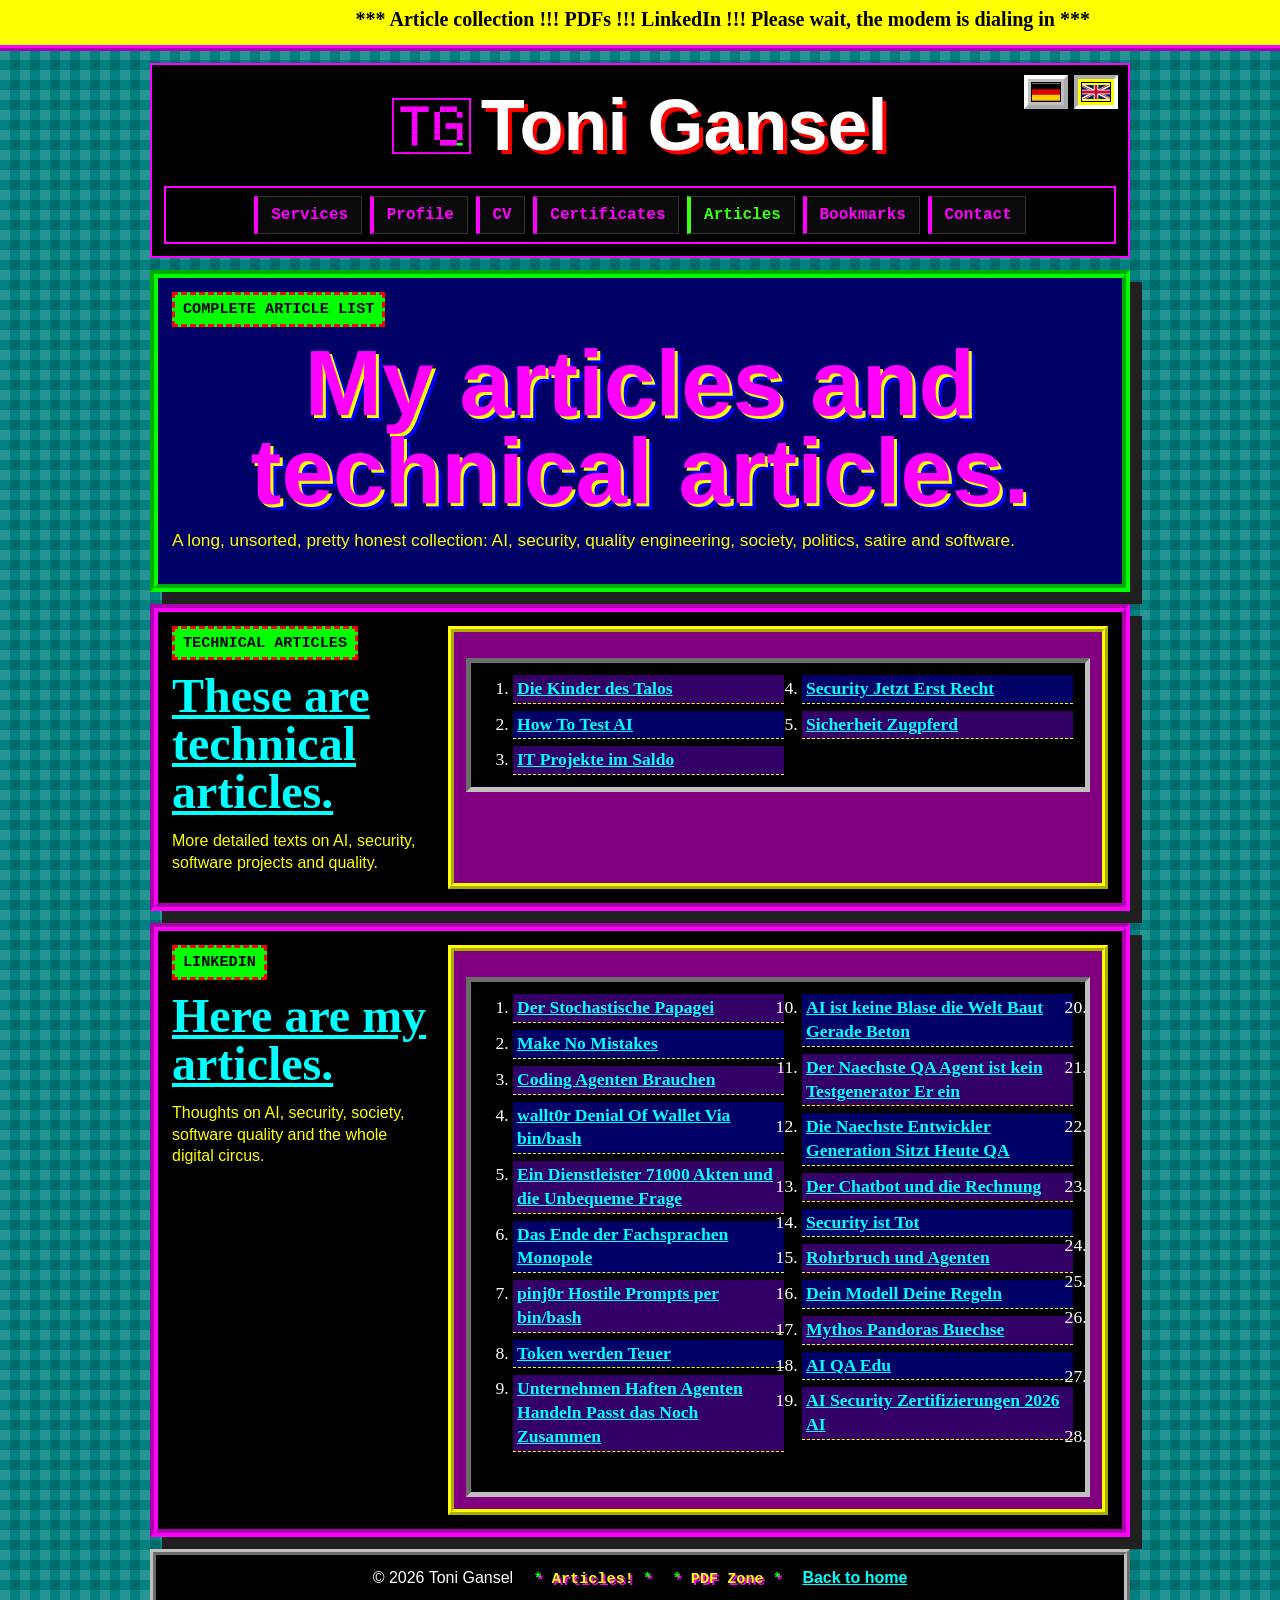
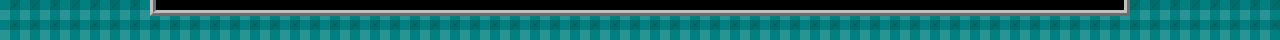
==== commit e9ebe194: "last changes" ====
--- a/articles.html
+++ b/articles.html
@@ -74,7 +74,7 @@
       <section class="section article-page">
         <div>
           <p class="section-kicker" data-i18n="art.intro.kicker">Komplette Artikelliste</p>
-          <h1 data-i18n="art.intro.h1">Artikel, Fachartikel und andere Internet-Fundstuecke.</h1>
+          <h1 data-i18n="art.intro.h1">Meine Artikel und Fachartikel.</h1>
           <p class="hero-copy" data-i18n="art.intro.p">
             Eine lange, unsortierte, ziemlich echte Sammlung: AI, Security,
             Quality Engineering, Gesellschaft, Politik, Satire und Software.
